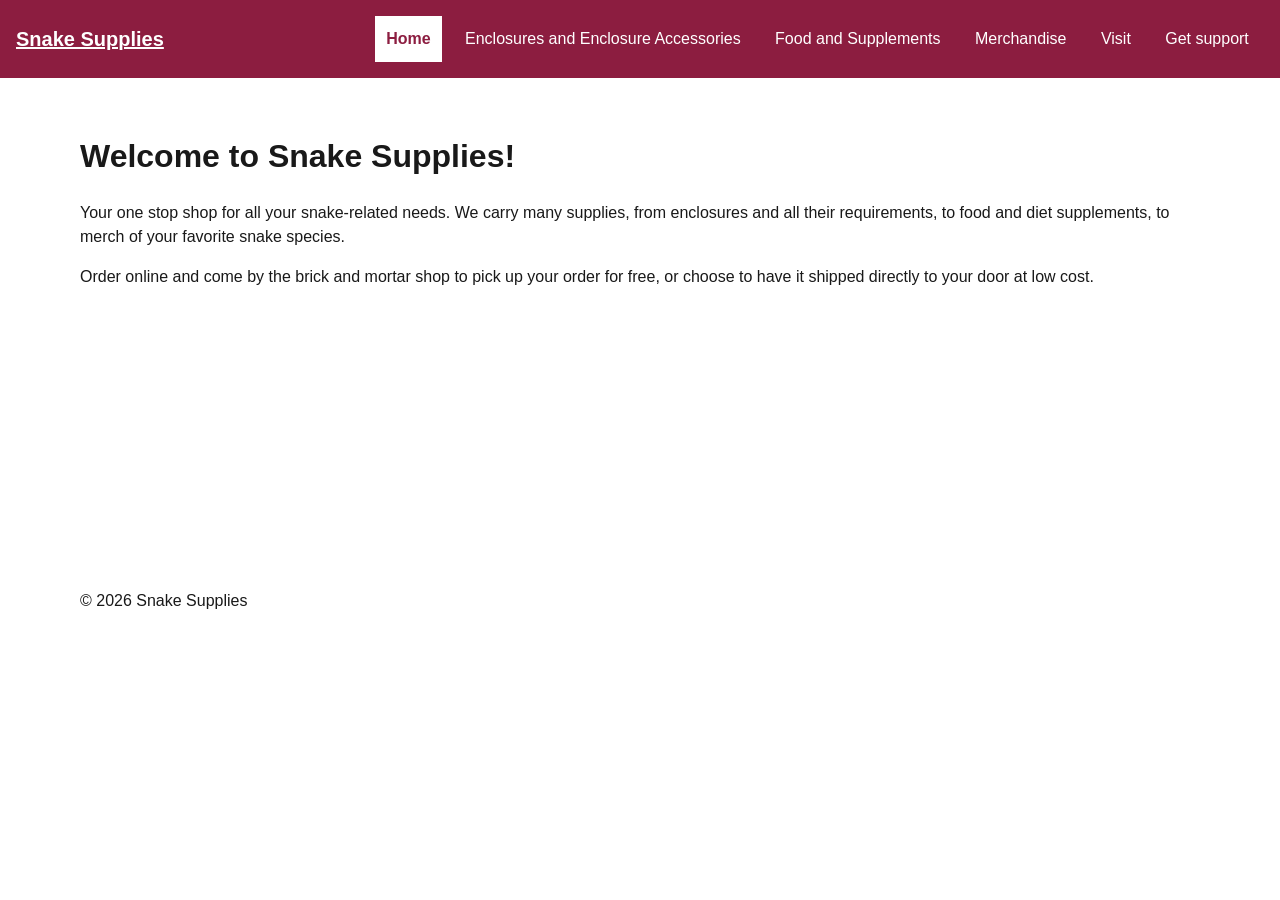
==== index.html @ 8ea417e4 "Initial commit" ====
<!doctype html>
<html lang="en">
    <head>
        <meta charset="utf-8">
        <meta name="viewport" content="width=device-width, initial-scale=1">
        <title>Home | Snake Supplies</title>
        <link rel="stylesheet" href="styles.css">
        <script src="navigation.js" defer></script>
    </head>
    <body>
        <a class="skip-link" href="#main">Skip to main content</a>
        <header class="site-header">
            <a class="brand" href="index.html">Snake Supplies</a>
            <nav aria-label="Primary navigation">
                <button class="menu-button" type="button" aria-controls="primary-nav" aria-expanded="false" hidden>Menu</button>
                <ul class="nav-list" id="primary-nav">
                    <li><a href="index.html" aria-current="page">Home</a></li>
                    <li><a href="enclosures.html">Enclosures and Enclosure Accessories</a></li>
                    <li><a href="food.html">Food and Supplements</a></li>
                    <li><a href="merchandise.html">Merchandise</a></li>
                    <li><a href="visit.html">Visit</a></li>
                    <li><a href="support.html">Get support</a></li>
                </ul>
            </nav>
        </header>
        <main id="main">
            <h1>Welcome to Snake Supplies!</h1>
            <p>Your one stop shop for all your snake-related needs. We carry many supplies, from enclosures and all their requirements, to food and diet supplements, to merch of your favorite snake species.</p>
            <p>Order online and come by the brick and mortar shop to pick up your order for free, or choose to have it shipped directly to your door at low cost.</p>
        </main>
        <footer>
            <p>&copy; 2026 Snake Supplies</p>
        </footer>
    </body>
</html>
---- styles.css ----
:root { --brand:#8c1d40; --accent:#ffc627; --ink:#191919; --paper:#fff; --surface:#f1f1f1; --max:70rem; --space:1rem; }
* { box-sizing:border-box; }
body { margin:0; color:var(--ink); background:var(--paper); font:1rem/1.5 Arial,sans-serif; }
.skip-link { position:absolute; left:.5rem; top:-6rem; z-index:20; background:var(--paper); color:var(--ink); padding:.75rem; }
.skip-link:focus { top:.5rem; }
.site-header { background:var(--brand); color:var(--paper); padding:var(--space); }
.brand { color:inherit; font-size:1.25rem; font-weight:700; }
/*.menu-button { margin-top:.75rem; min-height:2.75rem; padding:.5rem .9rem; border:2px solid var(--accent); background:var(--accent); color:var(--ink); font:inherit; font-weight:700; }
.nav-list { list-style:none; margin:.75rem 0 0; padding:0; width: 25rem; display:grid; gap:.25rem;}
.nav-list a { display:block; color:var(--paper); padding:.75rem; text-decoration:none; margin: 0 .5rem;}
.nav-list a[aria-current="page"] { background:var(--paper); color:var(--brand); font-weight:700; outline:3px solid var(--paper);}
.nav-list a:hover, .nav-list a:focus-visible { outline:3px solid var(--accent); outline-offset:0px; }
.js .nav-list[data-open="false"] { display:none; }*/
.menu-button { margin-top:.75rem; min-height:2.75rem; padding:.5rem .9rem; border:2px solid var(--accent); background:var(--accent); color:var(--ink); font:inherit; font-weight:700; }
.nav-list { list-style:none; margin:.75rem 0 0; padding:0; display:grid; gap:.25rem; }
.nav-list a { display:block; color:var(--paper); padding:.7rem; text-decoration:none;  margin: 0 .25rem;}
.nav-list a:hover, .nav-list a:focus-visible { outline:3px solid var(--accent); outline-offset:2px; }
.nav-list a[aria-current="page"] { background:var(--paper); color:var(--brand); font-weight:700; }
.js .nav-list[data-open="false"] { display:none; }
/* TODO: hover, focus-visible, active, and aria-current styles. */
/* TODO: hide only the enhanced, collapsed narrow list. */
main, footer { width:min(100% - 2rem,var(--max)); margin-inline:auto; }
main { min-height:55vh; padding-block:2rem; }
/* TODO: add the relative-unit breakpoint justified in navigation-plan.html. */
@media (min-width:1090px) {
  .site-header { display:flex; align-items:center; justify-content:space-between; gap:1rem; }
  .menu-button { display:none; }
  .nav-list, .js .nav-list[data-open] { display:flex; margin:0; flex-wrap:wrap; width: auto; }
}
@media (max-width:1089px) {
   .nav-list { max-width: 25rem; }
   .nav-list a { margin: .25rem; } 
}
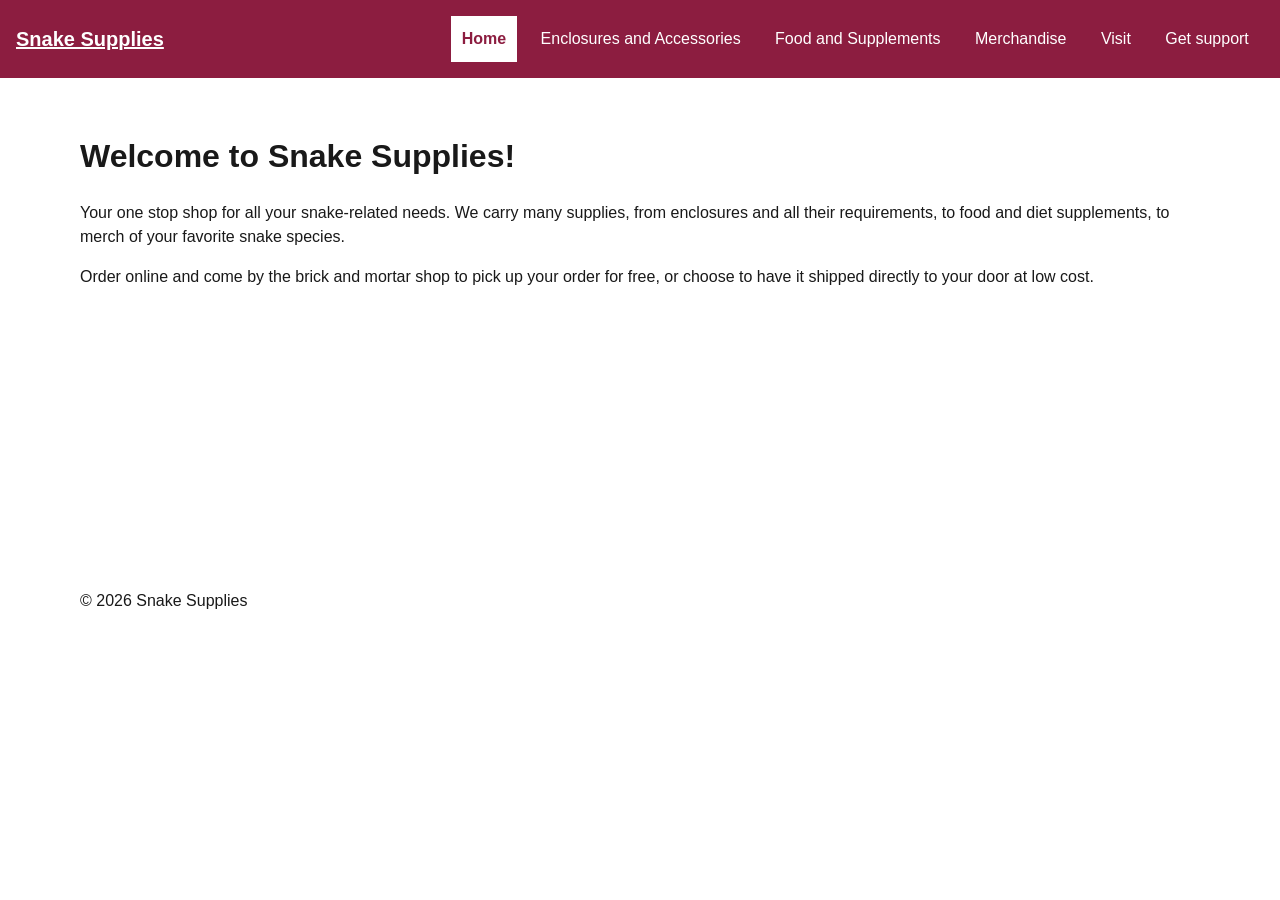
==== commit 817a2c8b: "More work on css and html Deleted unused css I had for testing purposes, made sure all html pages we" ====
--- a/index.html
+++ b/index.html
@@ -15,7 +15,7 @@
                 <button class="menu-button" type="button" aria-controls="primary-nav" aria-expanded="false" hidden>Menu</button>
                 <ul class="nav-list" id="primary-nav">
                     <li><a href="index.html" aria-current="page">Home</a></li>
-                    <li><a href="enclosures.html">Enclosures and Enclosure Accessories</a></li>
+                    <li><a href="enclosures.html">Enclosures and Accessories</a></li>
                     <li><a href="food.html">Food and Supplements</a></li>
                     <li><a href="merchandise.html">Merchandise</a></li>
                     <li><a href="visit.html">Visit</a></li>
--- a/styles.css
+++ b/styles.css
@@ -5,29 +5,20 @@
 .skip-link:focus { top:.5rem; }
 .site-header { background:var(--brand); color:var(--paper); padding:var(--space); }
 .brand { color:inherit; font-size:1.25rem; font-weight:700; }
-/*.menu-button { margin-top:.75rem; min-height:2.75rem; padding:.5rem .9rem; border:2px solid var(--accent); background:var(--accent); color:var(--ink); font:inherit; font-weight:700; }
-.nav-list { list-style:none; margin:.75rem 0 0; padding:0; width: 25rem; display:grid; gap:.25rem;}
-.nav-list a { display:block; color:var(--paper); padding:.75rem; text-decoration:none; margin: 0 .5rem;}
-.nav-list a[aria-current="page"] { background:var(--paper); color:var(--brand); font-weight:700; outline:3px solid var(--paper);}
-.nav-list a:hover, .nav-list a:focus-visible { outline:3px solid var(--accent); outline-offset:0px; }
-.js .nav-list[data-open="false"] { display:none; }*/
 .menu-button { margin-top:.75rem; min-height:2.75rem; padding:.5rem .9rem; border:2px solid var(--accent); background:var(--accent); color:var(--ink); font:inherit; font-weight:700; }
 .nav-list { list-style:none; margin:.75rem 0 0; padding:0; display:grid; gap:.25rem; }
 .nav-list a { display:block; color:var(--paper); padding:.7rem; text-decoration:none;  margin: 0 .25rem;}
 .nav-list a:hover, .nav-list a:focus-visible { outline:3px solid var(--accent); outline-offset:2px; }
 .nav-list a[aria-current="page"] { background:var(--paper); color:var(--brand); font-weight:700; }
 .js .nav-list[data-open="false"] { display:none; }
-/* TODO: hover, focus-visible, active, and aria-current styles. */
-/* TODO: hide only the enhanced, collapsed narrow list. */
 main, footer { width:min(100% - 2rem,var(--max)); margin-inline:auto; }
 main { min-height:55vh; padding-block:2rem; }
-/* TODO: add the relative-unit breakpoint justified in navigation-plan.html. */
-@media (min-width:1090px) {
+@media (min-width:65rem) {
   .site-header { display:flex; align-items:center; justify-content:space-between; gap:1rem; }
   .menu-button { display:none; }
   .nav-list, .js .nav-list[data-open] { display:flex; margin:0; flex-wrap:wrap; width: auto; }
 }
-@media (max-width:1089px) {
+@media (max-width:65rem) {
    .nav-list { max-width: 25rem; }
    .nav-list a { margin: .25rem; } 
 }
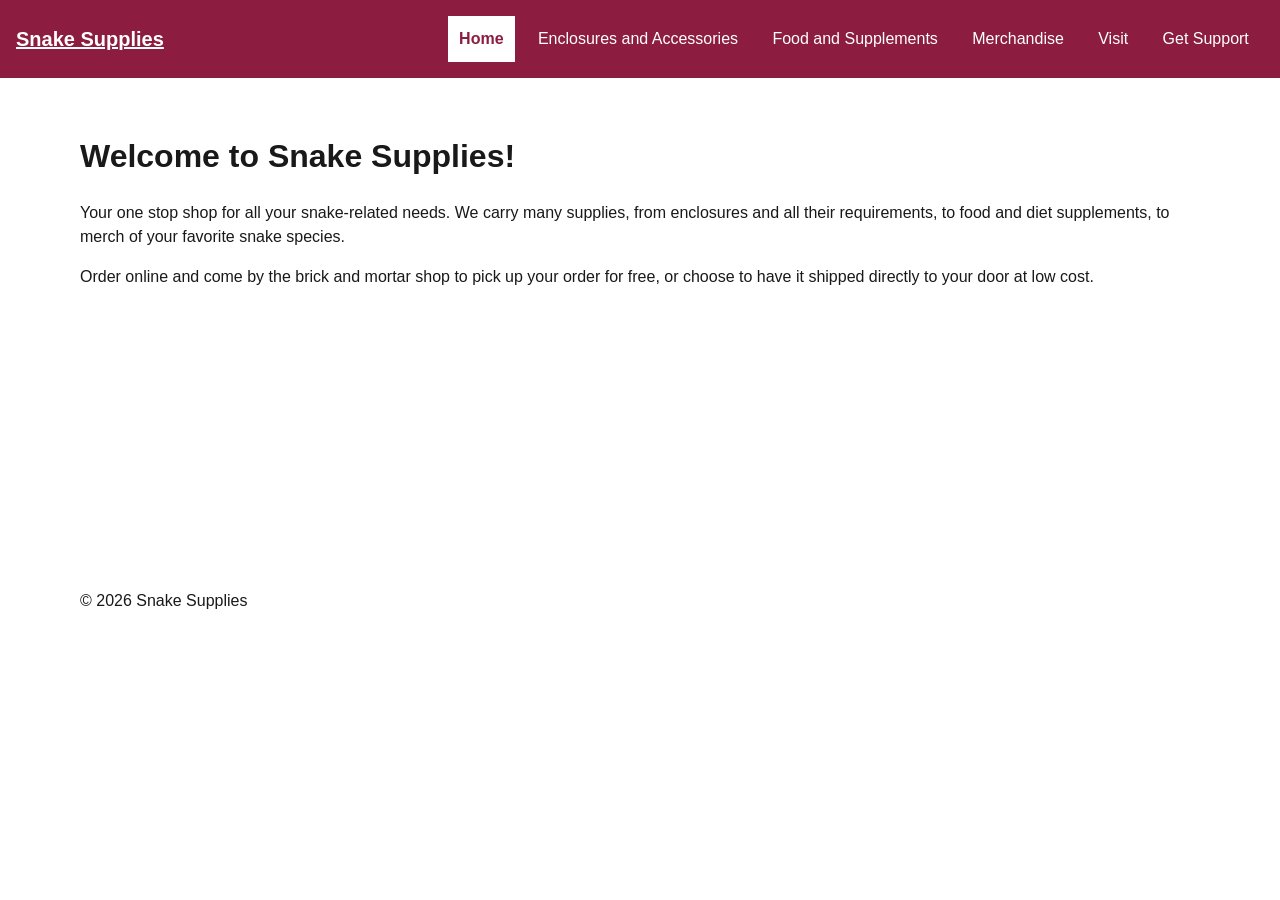
==== commit 18389a78: "Filled out navigation plan Filled out navigation plan and added changes to html and css as well as s" ====
--- a/index.html
+++ b/index.html
@@ -19,7 +19,7 @@
                     <li><a href="food.html">Food and Supplements</a></li>
                     <li><a href="merchandise.html">Merchandise</a></li>
                     <li><a href="visit.html">Visit</a></li>
-                    <li><a href="support.html">Get support</a></li>
+                    <li><a href="support.html">Get Support</a></li>
                 </ul>
             </nav>
         </header>
--- a/styles.css
+++ b/styles.css
@@ -5,7 +5,9 @@
 .skip-link:focus { top:.5rem; }
 .site-header { background:var(--brand); color:var(--paper); padding:var(--space); }
 .brand { color:inherit; font-size:1.25rem; font-weight:700; }
-.menu-button { margin-top:.75rem; min-height:2.75rem; padding:.5rem .9rem; border:2px solid var(--accent); background:var(--accent); color:var(--ink); font:inherit; font-weight:700; }
+.menu-button { margin-top:.75rem; min-height:2.75rem; padding:.5rem .9rem; border:2px solid var(--accent); background:var(--accent); 
+    color:var(--ink); font:inherit; font-weight:700; }
+.menu-button:hover {cursor: pointer; border:2px solid var(--paper); }
 .nav-list { list-style:none; margin:.75rem 0 0; padding:0; display:grid; gap:.25rem; }
 .nav-list a { display:block; color:var(--paper); padding:.7rem; text-decoration:none;  margin: 0 .25rem;}
 .nav-list a:hover, .nav-list a:focus-visible { outline:3px solid var(--accent); outline-offset:2px; }
@@ -18,7 +20,7 @@
   .menu-button { display:none; }
   .nav-list, .js .nav-list[data-open] { display:flex; margin:0; flex-wrap:wrap; width: auto; }
 }
-@media (max-width:65rem) {
+@media (max-width:64.99rem) {
    .nav-list { max-width: 25rem; }
    .nav-list a { margin: .25rem; } 
 }
